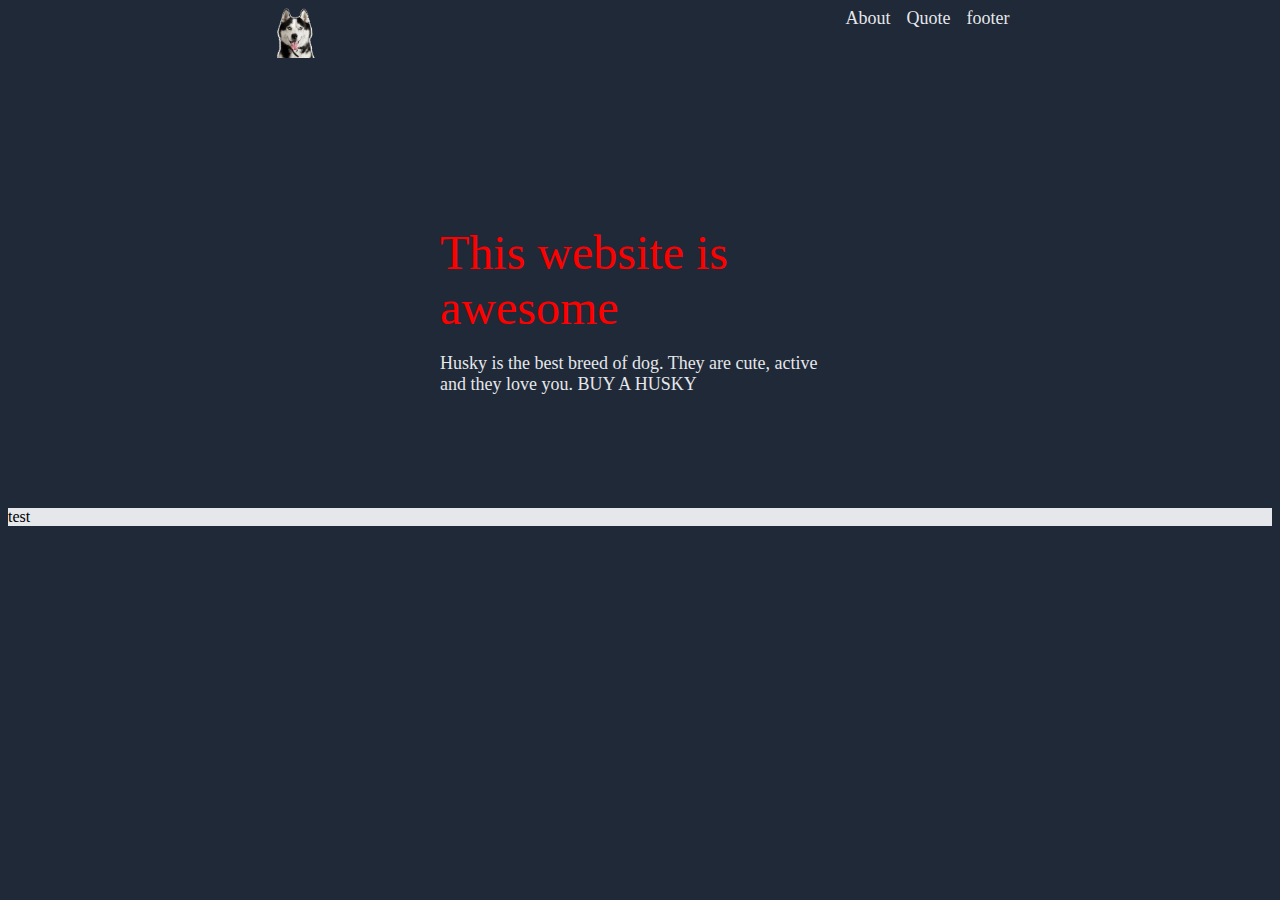
==== index.html @ ceb39cef "test" ====
<html>
    <head>
        <meta charset="UTF-8">
        <link rel='stylesheet' href='style.css'>
        <title>Landing Page </title>
    </head>
    <body class='container'>
        <div class='header'> 
            <img src='images/husky_logo.jpg' height='50px' width="50px">
            <div class='links'>
                <a class='links' href=''>About</a>
                <a class='links' href=''>Quote</a>
                <a class='links' href=''>footer</a>
            </div>
            <div class='break'></div>
            <div class='hero'>
                <header>This website is awesome</header>
                <p>Husky is the best breed of dog. They are cute, active and they love you. BUY A HUSKY</p>
            </div>
        </div>
        <div class='info'>
            test
        </div>
    </body>
</html>
---- style.css ----
.container {
    display: flex;
    flex-direction: column;
    background-color: #1f2937;
}

.hero {
    display: inlineflex;
    font-size: 48px;
    color: #f9faf8;
    flex-direction: column;
    width: 400px;
    height: 200px;
    margin: 0;
    padding: 0;
    align-content: flex-start;
    color: red;
}

.header {
    display: flex;
    flex: 1 1 auto;
    flex-direction: row;
    height: 500px;
    width: 100%;
    flex-wrap: wrap;
    justify-content: space-around;

}

a {
   font-size: 18px;
   color: #e5e7eb;
}

.links {
    display: flex;
    text-decoration: none;
    margin: 0;
    padding: 0;
    gap: 16px;
}

.break {
    flex-basis: 100%;
    height: 0;
}
p {
    font-size: 18px;
    color: #e5e7eb;
}

.info {
    display: flex;
    background-color: #e5e7eb;
    gap: 0;
}
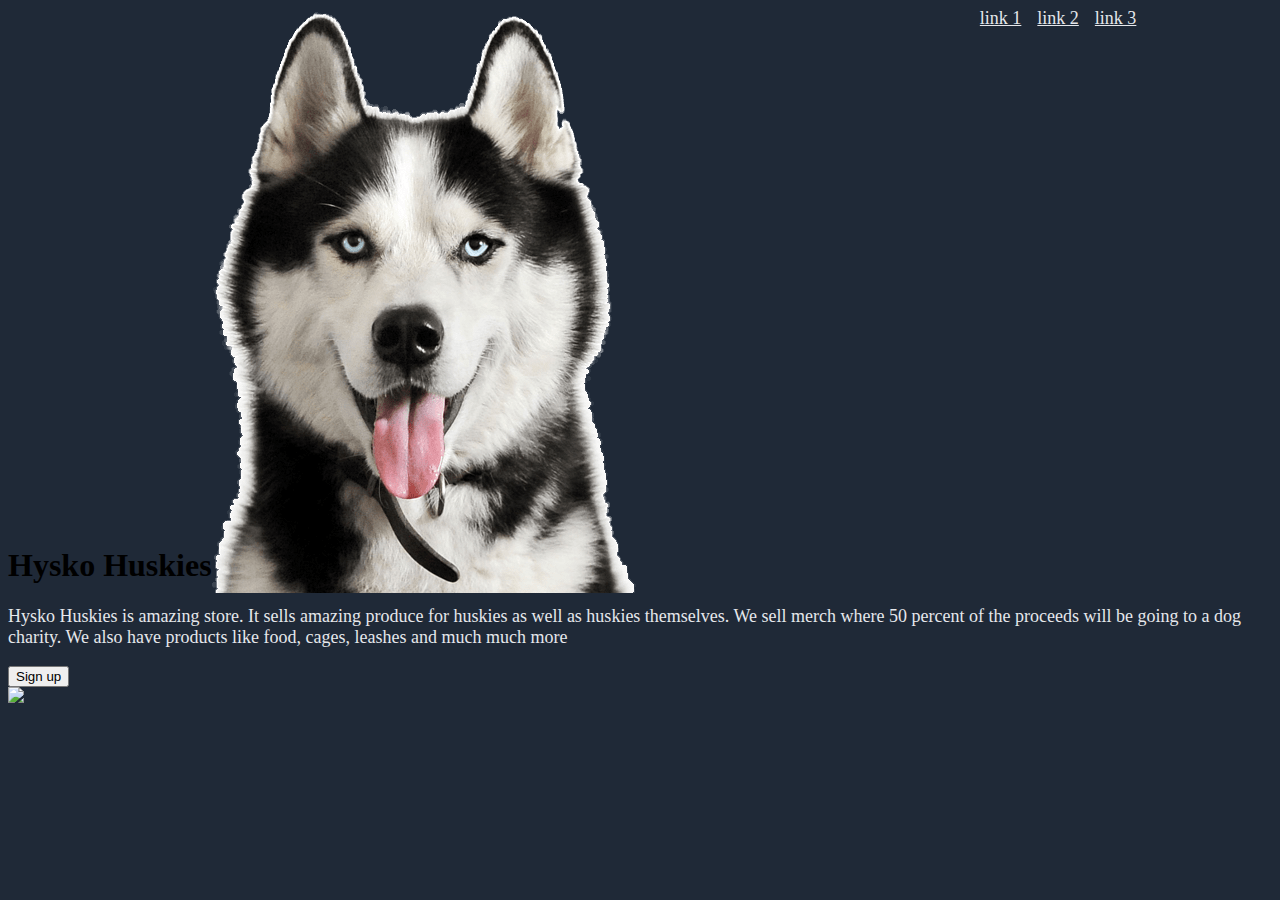
==== commit b8f8363a: "Update index.html" ====
--- a/index.html
+++ b/index.html
@@ -1,25 +1,30 @@
-<html>
+<html>    
     <head>
         <meta charset="UTF-8">
         <link rel='stylesheet' href='style.css'>
         <title>Landing Page </title>
     </head>
     <body class='container'>
-        <div class='header'> 
-            <img src='images/husky_logo.jpg' height='50px' width="50px">
+        <div class='header'>
+            <img class='logo' src='./images/husky_logo.jpg'>
             <div class='links'>
-                <a class='links' href=''>About</a>
-                <a class='links' href=''>Quote</a>
-                <a class='links' href=''>footer</a>
-            </div>
-            <div class='break'></div>
-            <div class='hero'>
-                <header>This website is awesome</header>
-                <p>Husky is the best breed of dog. They are cute, active and they love you. BUY A HUSKY</p>
-            </div>
+                <a href=''>link 1</a>
+                <a href=''>link 2</a>
+                <a href=''>link 3</a>
+            </div> 
         </div>
-        <div class='info'>
-            test
+        <br>
+        <div class='header_text'>
+            <h1>Hysko Huskies</h1>
+            <p>Hysko Huskies is amazing store. It
+                sells amazing produce
+                for huskies as well as huskies themselves.
+                We sell merch where 50 percent of the proceeds
+                will be going to a dog charity. We also have 
+                products like food, cages, leashes and much much more 
+            </p>
+            <input type='button' value='Sign up'>
         </div>
+        <img class='header_img' src='./images/Siberian-Husky-standing-outdoors-in-the-winter.jpg'>
     </body>
-</html>+</html>
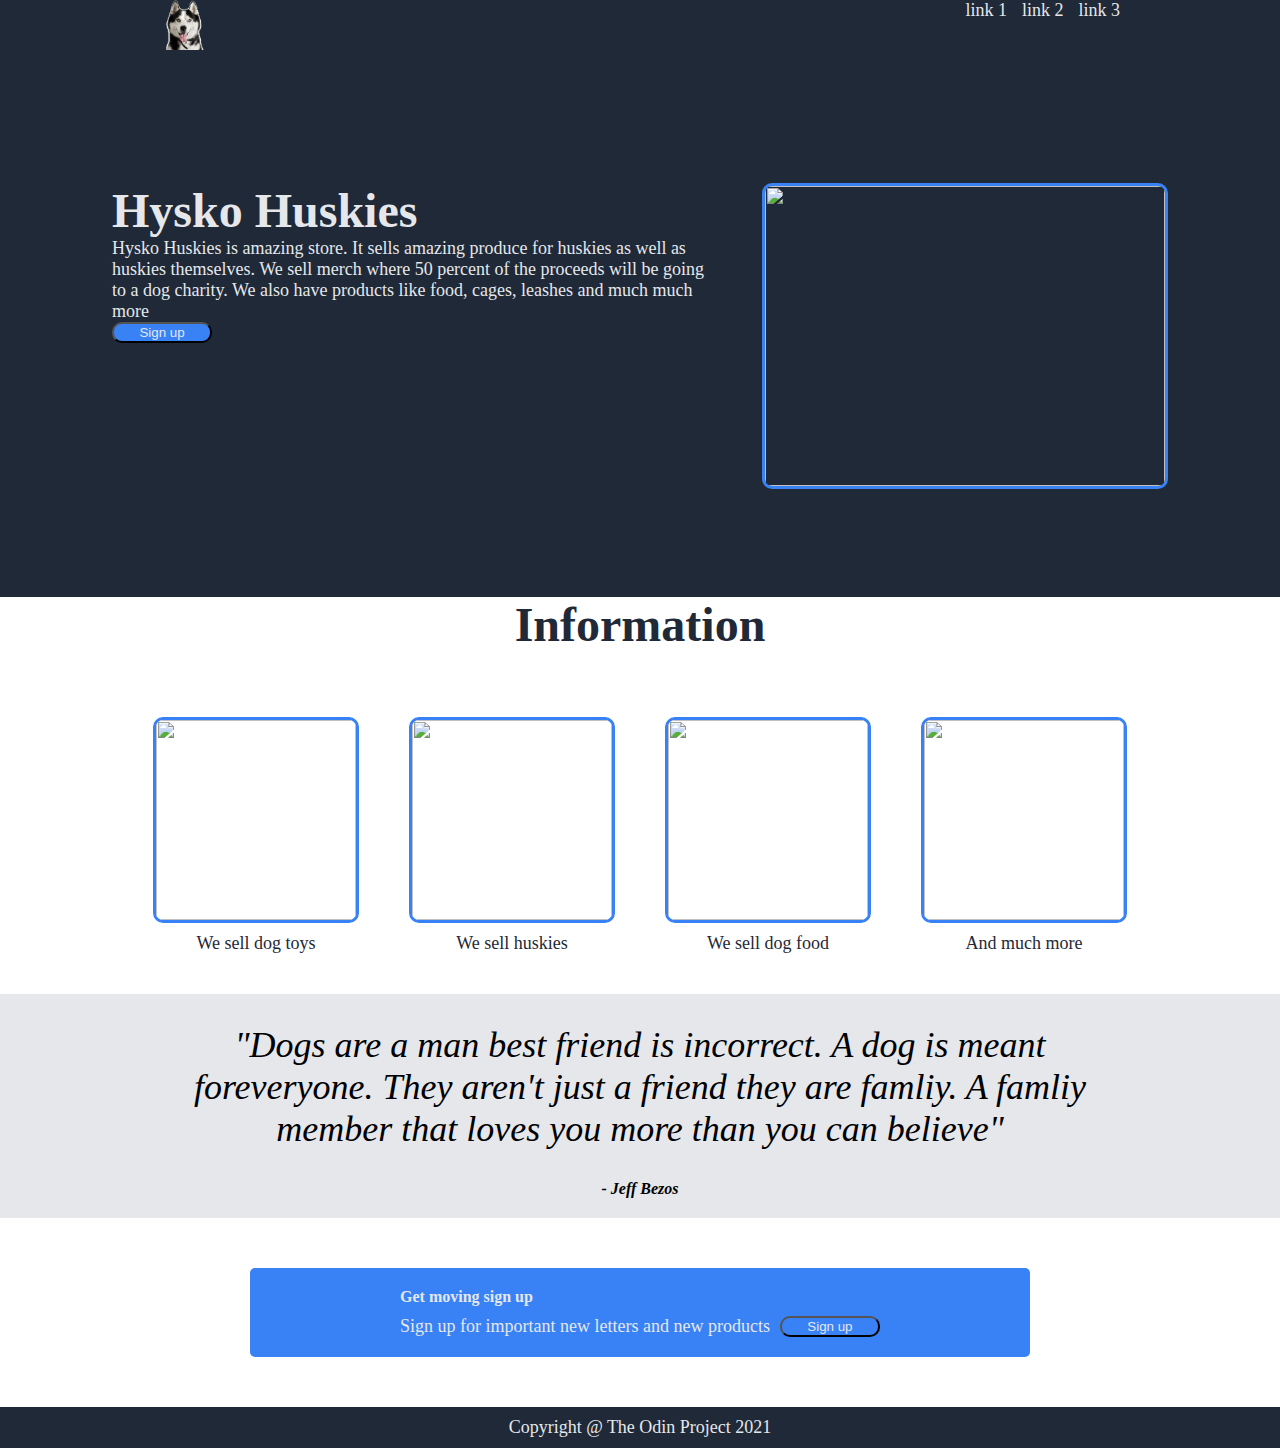
==== commit 225240b4: "Update index.html" ====
--- a/index.html
+++ b/index.html
@@ -14,17 +14,69 @@
             </div> 
         </div>
         <br>
-        <div class='header_text'>
-            <h1>Hysko Huskies</h1>
-            <p>Hysko Huskies is amazing store. It
-                sells amazing produce
-                for huskies as well as huskies themselves.
-                We sell merch where 50 percent of the proceeds
-                will be going to a dog charity. We also have 
-                products like food, cages, leashes and much much more 
+        <div class='flex'>
+            <div class='header_text'>
+                <h1>Hysko Huskies</h1>
+                <p>Hysko Huskies is amazing store. It
+                    sells amazing produce
+                    for huskies as well as huskies themselves.
+                    We sell merch where 50 percent of the proceeds
+                    will be going to a dog charity. We also have 
+                    products like food, cages, leashes and much much more 
+                </p>
+                <input type='button' value='Sign up'>
+            </div>
+            <br>
+            <div>
+                <img class="header_img" src='./images/Siberian-Husky-standing-outdoors-in-the-winter.jpg'>
+            </div>
+        </div>
+        <br>
+        <div class='flex_info'>
+            <h1>Information</h1>
+            <div class='flex'>
+                <div class='info_box'>
+                    <img src='./images/71aSf2AiBNL._SL1500_-e1553636830126.jpg'>
+                    <p>We sell dog toys</p>
+                </div>
+                <br>
+                <div class='info_box'>
+                    <img src='./images/index.jpeg'>
+                    <p>We sell huskies</p>
+                </div>
+                <br>
+                <div class='info_box'>
+                    <img src='./images/food.jpeg'>
+                    <p>We sell dog food</p>
+                </div>
+                <br>
+                <div class='info_box'>
+                    <img src='./images/1228775-full.jpg'>
+                    <p>And much more</p>
+                </div>
+            </div>
+        </div>
+        <br>
+        <div class='quote'>
+            <p>"Dogs are a man best friend is incorrect.
+                A dog is meant foreveryone. They aren't just a friend
+                they are famliy. A famliy member that loves you more than you can believe"
             </p>
-            <input type='button' value='Sign up'>
+            <em> - Jeff Bezos</em>
         </div>
-        <img class='header_img' src='./images/Siberian-Husky-standing-outdoors-in-the-winter.jpg'>
+        <br>
+        <div class='sign_up'>
+            <div class='sign_up_text'>
+                <b>Get moving sign up</b>
+                <p>Sign up for important new letters and new products</p>
+                <div>
+                    <input type="button" value='Sign up'>
+                </div>
+            </div>
+        </div>
+        <br>
+        <div class='footer'>
+            <p>Copyright @ The Odin Project 2021</p>
+        </div>
     </body>
 </html>
--- a/style.css
+++ b/style.css
@@ -1,59 +1,190 @@
 .container {
     display: flex;
-    flex-direction: column;
-    background-color: #1f2937;
+    margin: 0px;
+    background-color: #1F2937;
+    flex-wrap: wrap;
 }
 
-.hero {
-    display: inlineflex;
-    font-size: 48px;
-    color: #f9faf8;
-    flex-direction: column;
-    width: 400px;
-    height: 200px;
-    margin: 0;
-    padding: 0;
-    align-content: flex-start;
-    color: red;
+.flex{
+    display: flex;
+    flex-direction: row;
+    justify-content: center;
+    flex: 1 1 auto;
+    flex-wrap: wrap;
+    gap: 25px;
+    flex-basis: 100%;
+    margin: 40px;
 }
 
 .header {
     display: flex;
     flex: 1 1 auto;
-    flex-direction: row;
-    height: 500px;
-    width: 100%;
-    flex-wrap: wrap;
-    justify-content: space-around;
-
-}
-
-a {
-   font-size: 18px;
-   color: #e5e7eb;
+    justify-content: space-between; 
+    gap: 25px;
+    margin-left: 10em;
+    margin-right: 10em;
+    margin-bottom: 75px;
+    flex-basis: 100%;
 }
 
 .links {
     display: flex;
-    text-decoration: none;
-    margin: 0;
-    padding: 0;
-    gap: 16px;
+    justify-self: flex-end;
+    gap: 15px;
 }
 
-.break {
-    flex-basis: 100%;
-    height: 0;
-}
-p {
-    font-size: 18px;
-    color: #e5e7eb;
+.header_text {
+    display: flex;
+    flex: 1 1 auto;
+    flex-direction: column;
+    color: #E5e7eb;
+    flex-basis: 45%;
+    min-width: 50ch;
+    max-width: 75ch;
+    height: 250px;
 }
 
-.info {
+.header_img {
     display: flex;
-    background-color: #e5e7eb;
-    gap: 0;
+    flex: 1 1 auto;
+    flex-direction: column;
+    border-radius: 10px;
+    border-color: #3882f6;
+    border-style: solid;
+    height: 300px;
+    width: 400px;
+    justify-content: flex-end;
+    gap: 25px;
+}
+
+.logo {
+    height: 50px;
+    width: 50px;
 }
 
 
+.flex_info {
+    margin-top: 50px;
+    flex: 1 1 auto;
+    display: flex;
+    background-color: white;
+    justify-content: center;
+    font-size: 36px;
+    color: #1f2937;
+    flex-wrap: wrap;
+    gap: 25px;;
+}
+
+
+.info_box {
+    display: flex;
+    justify-content: center;
+    flex-direction: column;
+    align-self: center;
+    text-align: center;
+}
+
+.info_box img {
+    height: 200px;
+    width: 200px;
+    border-radius: 10px;
+    border-color: #3882f6;
+    border-style: solid;
+    margin-bottom: 10px;
+}
+
+.quote {
+    display: flex;
+    flex: 1 1 auto;
+    flex-wrap: wrap;
+    background-color: #e5e7eb;
+    font-style: italic;
+    justify-content: center;
+    align-content: center;
+    text-align: center;
+    margin: 0px;
+
+}
+
+.quote :first-child {
+    font-size: 36px !important;
+    align-self: center ;
+    margin: 30px;
+    max-width: 50ch;
+}
+
+.quote :nth-child(2) {
+    display: flex;
+    font: 16px;
+    font-weight: bolder;
+    flex-basis: 100%;
+    justify-content: center;
+    margin-bottom: 20px;
+}
+
+
+.sign_up {
+    display: flex;
+    flex: 1 1 auto;
+    flex-wrap: wrap;
+    background-color: white;
+    justify-content: center;
+
+}
+
+.sign_up_text {
+    display: flex;
+    flex: 1 1 auto;
+    flex-wrap: wrap;
+    text-align: left;
+    flex-basis: 50%;
+    background-color: #3882f6;
+    color: #E5e7eb;
+    margin: 50px;
+    max-width: 60ch;
+    border: #3882f6;
+    border-radius: 5px;
+    padding: 20px;
+    padding-left: 150px;
+    padding-right: 150px;
+    gap: 10px;
+
+}
+
+.footer {
+    display: flex;
+    flex: 1 1 auto;
+    flex-basis: 100%;
+    color: #E5e7eb;
+    justify-content: center;
+    text-align: center;
+    padding: 10px;
+}
+
+a {
+    font-size: 18px;
+    color: #E5e7eb;
+    text-decoration: none;
+}
+
+p {
+    font-size: 18px;
+    margin: 0px
+}
+
+h1 {
+    margin-bottom: 0px;
+    font-size: 48px;
+    font-weight: 600px;
+    margin-top: 0px;
+}
+
+input {
+    background-color: #3882f6;
+    border-radius: 10px;
+    width: 100px;
+    color: #E5e7eb;
+
+}
+
+
